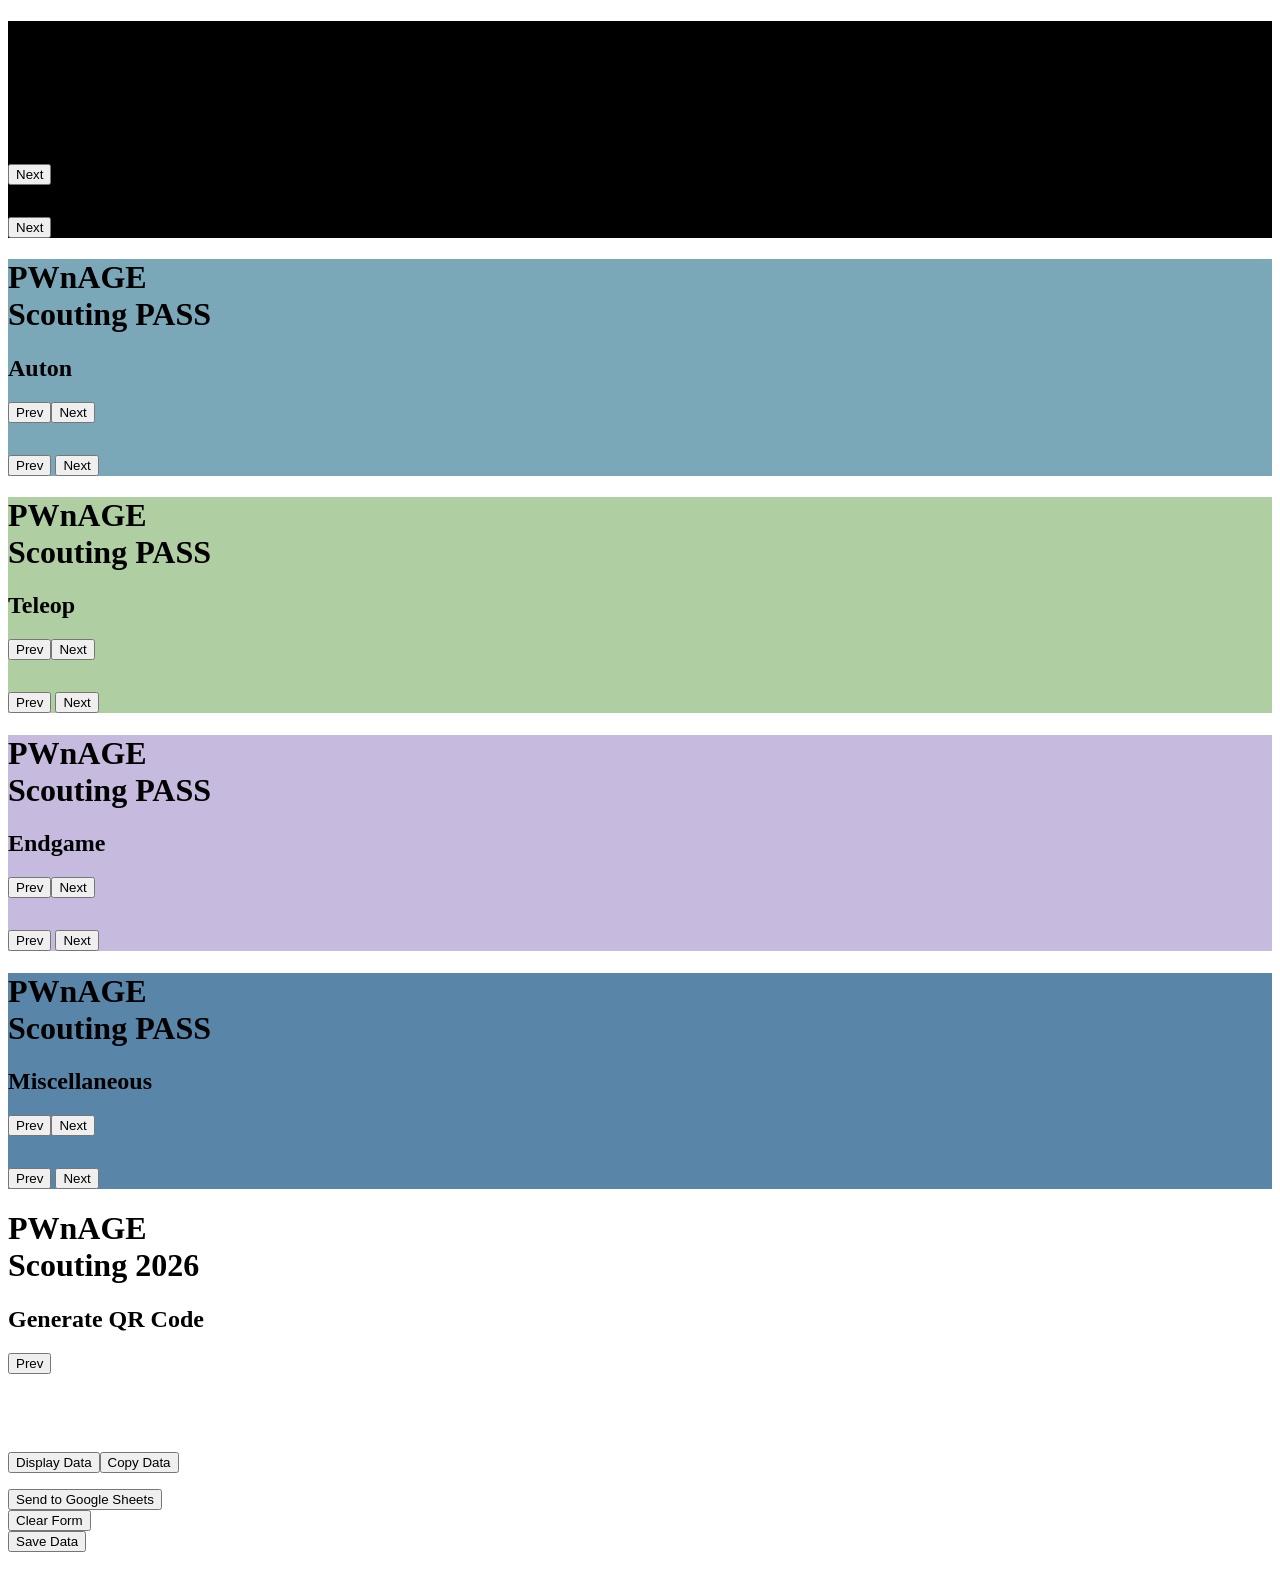
==== index.html @ b9af52ae "Add button for save" ====
<!DOCTYPE html>
<html>
	<head>
		<meta name="viewport" content="width=device-width, initial-scale=1.0, user-scalable=0, maximum-scale=1.0">
		<title>Scouting PASS</title>
		<link rel="shortcut icon" href="favicon.ico">
		<link rel="icon" sizes="16x16 32x32 64x64" href="favicon.ico">
		<script src="resources/js/easy.qrcode.min.js"></script>
		<script src="resources/js/TBAInterface.js"></script>
		<script src="resources/js/googleSheets.js"></script>
		<script src="resources/js/scoutingPASS.js"></script>
		<script src="2026/rebuilt_config.js"></script>
		<link rel="stylesheet" href="resources/css/scoutingPASS.css">
	</head>

	<body>
		<form id="scoutingForm" onsubmit="return false" name="scoutingForm">
			<div id="main-panel-holder">
				<div id="prematch" class="main-panel" style="background-color: black;">
					<h1 id="prematchHeader1" class="page_title"><span class="odd">P</span><span class="even">W</span><span class="odd">N</span><span class="even">A</span><span class="odd">G</span><span class="even">E</span><br>Scouting PASS</h1>
					<h2 id="prematchHeader2">pre-match</h2>
					<p class="match-label"><input type="button" value="Next" id="nextButton1" onclick="swipePage(1)"></p>
					<table id="prematch_table" style="font: Roboto">
					<!-- ###PRE-MATCH-COMPONENTS###-->
					</table>
					<p class="match-label"><input type="button" value="Next" id="nextButton2" onclick="swipePage(1)"></p>
				</div>

				<div id="auton" class="main-panel" style="background-color: rgb(123, 168, 184);">
					<h1 id="autonHeader1" class="page_title"><span class="odd">P</span><span class="even">W</span><span class="odd">n</span><span class="even">A</span><span class="odd">G</span><span class="even">E</span><br>Scouting PASS</h1>
					<h2 id="autonHeader2">Auton</h2>
					<p class="match-label"><input type="button" value="Prev" id="prevButton1" onclick="swipePage(-1)"><input type="button" value="Next" id="nextButton3" onclick="swipePage(1)"></p>
					<table id="auton_table">
					<!-- ###AUTON-COMPONENTS###-->
					</table>
					<p class="match-label"><input type="button" value="Prev" id="prevButton2" onclick="swipePage(-1)"> <input type="button" value="Next" id="nextButton4" onclick="swipePage(1)"></p>
				</div>

				<div id="teleop" class="main-panel" style="background-color: rgb(175, 207, 163);">
					<h1 id="teleopHeader1" class="page_title"><span class="odd">P</span><span class="even">W</span><span class="odd">n</span><span class="even">A</span><span class="odd">G</span><span class="even">E</span><br>Scouting PASS</h1>
					<h2 id="teleopHeader2" >Teleop</h2>
					<p class="match-label"><input type="button" value="Prev" id="prevButton3" onclick="swipePage(-1)"><input type="button" value="Next" id="nextButton5" onclick="swipePage(1)"></p>
					<table id="teleop_table">
						<!-- ###TELEOP-COMPONENTS###-->
					</table>
					<p class="match-label"><input type="button" value="Prev" id="prevButton4" onclick="swipePage(-1)"> <input type="button" value="Next" id="nextButton6" onclick="swipePage(1)"></p>
				</div>

				<div id="endgame" class="main-panel" style="background-color: rgb(198, 186, 222);">
					<h1 id="endgameHeader1" class="page_title"><span class="odd">P</span><span class="even">W</span><span class="odd">n</span><span class="even">A</span><span class="odd">G</span><span class="even">E</span><br>Scouting PASS</h1>
					<h2 id="endgameHeader2">Endgame</h2>
					<p class="match-label"><input type="button" value="Prev" id="prevButton5" onclick="swipePage(-1)"><input type="button" value="Next" id="nextButton7" onclick="swipePage(1)"></p>
					<table id="endgame_table">
						<!-- ###ENDGAME-COMPONENTS###-->
					</table>
					<p class="match-label"><input type="button" value="Prev" id="prevButton6" onclick="swipePage(-1)"> <input type="button" value="Next" id="nextButton8" onclick="swipePage(1)"></p>
				</div>

				<div id="post-match" class="main-panel" style="background-color: rgb(89, 134, 168);">
					<h1 id="postmatchHeader" class="page_title"><span class="odd">P</span><span class="even">W</span><span class="odd">n</span><span class="even">A</span><span class="odd">G</span><span class="even">E</span><br>Scouting PASS</h1>
					<h2>Miscellaneous</h2>
					<p class="match-label"><input type="button" value="Prev" id="prevButton7" onclick="swipePage(-1)"><input type="button" value="Next" id="nextButton9" onclick="swipePage(1)"></p>
					<table id="postmatch_table">
						<!-- ###POST-MATCH-COMPONENTS###-->
					</table>
					<p class="match-label"><input type="button" value="Prev" id="prevButton8" onclick="swipePage(-1)"> <input type="button" value="Next" id="nextButton10" onclick="swipePage(1)"></p>
				</div>

				<div id="qr-code" class="main-panel" style="background-color: white;">
					<h1 id="qrHeader1" class="page_title"><span class="odd">P</span><span class="even">W</span><span class="odd">n</span><span class="even">A</span><span class="odd">G</span><span class="even">E</span><br>Scouting 2026</h1>
					<h2 id="qrHeader2">Generate QR Code</h2>
					<p class="match-label"><input type="button" value="Prev" id="prevButton9" onclick="swipePage(-1)"></p>
					<p id="qr-info"><span id="display_qr-info" style="border: none; text-align: center;"></span></p>
					<script>
    					window.goatcounter = { path: function(p) { return location.host + p }}
					</script>
					<script data-goatcounter="https://scoutingpass.goatcounter.com/count" async src="//gc.zgo.at/count.js"></script>
					<table id="qr-table"><tr><td width="5%">&nbsp;</td><td width="90%">
						<div id="qrcode" style="text-align:center">
							<script>
						// Create QRCode Object
								qr = new QRCode(document.getElementById("qrcode"), options)
					</script>
					</div>
				</td><td width="5%">&nbsp;</td></tr>
				<tr><td width="5%">&nbsp;</td><td width="90%">
					<div>
						<p id="data" style="text-align:center"></p>
					</div>
				</td><td width="5%">&nbsp;</td></tr>
			</table>
					<p></p>
					<p class="match-label"><input type="button" value="Display Data" id="displayButton" onclick="displayData()"><input type="button" value="Copy Data" id="copyButton" onclick="copyData()"></p>
					<div id="submitButton">
						<button id="submit" type="submit" class="submitForm">Send to Google Sheets</button>
					</div>
					<div id="clearButton">
						<button type="button" class="clearForm" onclick="clearForm()">Clear Form</button>
					</div>
					<div id="savebutton">
						<button type="button" class="savedata" onclick="savedata()">Save Data</button>
					</div>
					<br>
				</div>
			</div>
		</form>
	</body>
</html>
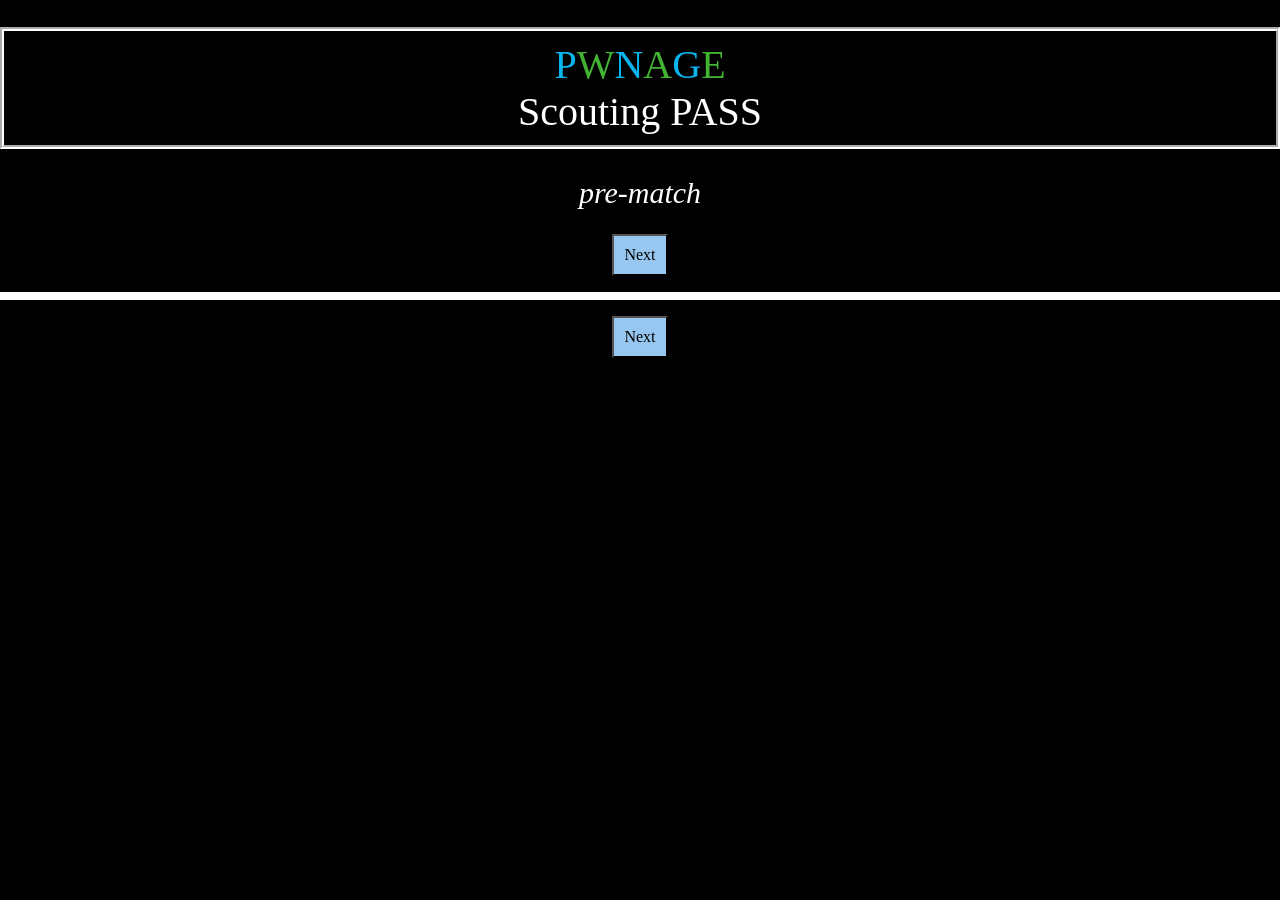
==== commit 4653ef8b: "delete data after download" ====
--- a/index.html
+++ b/index.html
@@ -7,6 +7,7 @@
 		<link rel="icon" sizes="16x16 32x32 64x64" href="favicon.ico">
 		<script src="resources/js/easy.qrcode.min.js"></script>
 		<script src="resources/js/TBAInterface.js"></script>
+		<script src="resources/js/saveData.js"></script>
 		<script src="resources/js/googleSheets.js"></script>
 		<script src="resources/js/scoutingPASS.js"></script>
 		<script src="2026/rebuilt_config.js"></script>
@@ -97,8 +98,9 @@
 					<div id="clearButton">
 						<button type="button" class="clearForm" onclick="clearForm()">Clear Form</button>
 					</div>
-					<div id="savebutton">
-						<button type="button" class="savedata" onclick="savedata()">Save Data</button>
+					<div id="scoutingdata">
+						<button type="button" class="savebutton" onclick="saveLocalData()">Save Data</button>
+						<button type="button" class="downloadButton" onclick="downloadLocalStorage()">Download Data</button>
 					</div>
 					<br>
 				</div>
--- a/resources/css/scoutingPASS.css
+++ b/resources/css/scoutingPASS.css
@@ -0,0 +1,246 @@
+@font-face {
+    font-family: 'Alexis';
+    font-style: normal;
+    font-weight: normal;
+    src: local('Alexis'), url('../fonts/alex.woff') format('woff');
+    src: url("../fonts/alexisv3.ttf") format('truetype');
+}
+
+html, body{
+    height: 100%;
+    width: 100%;
+    margin: 0;
+    padding: 0;
+    color: white;
+    background-color: black;
+}
+
+#prematch_table, #postmatch_table {
+
+    font-family : -apple-system, BlinkMacSystemFont, Roboto, Oxygen, Ubuntu, Cantarell, 'Open Sans', 'Helvetica Neue', sans-serif !important;
+    text-align: center;
+    color: white;
+    font-size: 13px;
+    font-style: bold;
+    letter-spacing: 1px;
+    border-width: 4px;
+    border-color: white;
+}
+
+#auton_table, #endgame_table, #teleop_table {
+    font-family : -apple-system, BlinkMacSystemFont, Roboto, Oxygen, Ubuntu, Cantarell, 'Open Sans', 'Helvetica Neue', sans-serif !important;
+    color: black;
+    font-size: 13px;
+    font-style: bold;
+    letter-spacing: 1px;
+    border-width: 4px;
+    border-color: black;
+}
+
+.button {
+    font-family: Alexis;
+    font-size: 16px;
+}
+
+#autonHeader, #endgameHeader, #teleopHeader1, #teleopHeader2{
+    color: black;
+    border-color: black;
+    border-width: 4px;
+}
+
+#postmatchHeader{
+    border-width: 4px;
+    border-color: white;
+}
+
+#prematchHeader1, #prematchHeader2{
+    color: white;
+    border-color: white;
+    border-width: 4px;
+}
+
+#qrHeader1, #qrHeader2 {
+    color: black;
+}
+
+.field-image {
+    margin: 2vw;
+}
+
+.field-image-src{
+    background-position: center;
+    border: 1px solid;
+}
+
+.main-panel{
+    display: none;
+    height: 100%;
+    min-height: 100%;
+    width: 100vw;
+    position: absolute;
+    left: 0;
+    top: 0;
+    color: white;
+    background-color: black;
+    font-family : -apple-system, BlinkMacSystemFont, Roboto, Oxygen, Ubuntu, Cantarell, 'Open Sans', 'Helvetica Neue', sans-serif !important;
+    text-align: justify;
+}
+
+#prematch{
+    display: table;
+}
+
+#auton{
+}
+
+#teleop{
+}
+
+#endgame{
+}
+
+#postmatch{
+}
+
+#qr-code{
+  text-align: center;
+  color: black;
+}
+
+h1{
+    font-family: Alexis;
+    text-align: center;
+    border-style: groove;
+    border-color: white;
+    border-width: 2px;
+    font-size: 40px;
+    padding: 10px;
+    font-weight: 350;
+}
+
+#page2, #page4 {
+    color: black;
+}
+
+h2{
+    font-family: Alexis;
+    text-align: center;
+    font-size: 30px;
+    font-weight: 300;
+    font-style: italic;
+}
+
+.match-label{
+    text-align: center;
+}
+
+.half-button-l{
+    width: 48%;
+    margin: 1vw;
+    height: 100%;
+    font: roboto;
+}
+
+.half-button-r{
+    flex-grow: 1;
+    height: 100%;
+    width: 48%;
+    margin: 1vw;
+    font: roboto;
+}
+
+.half-button-container{
+    display: flex;
+}
+
+#nextButton1, #nextButton2, #nextButton9, #nextButton10, .clearForm, .submitForm, #displayButton, #copyButton, .savebutton, .downloadButton {
+    font-family: Alexis;
+    padding: 10px;
+    background-color: rgb(151, 199, 240);
+    text-decoration: none;
+    display: inline-block;
+}
+
+#nextButton3, #nextButton4, #nextButton5, #nextButton6, #nextButton7, #nextButton8 {
+    font-family: Alexis;
+    background-color: black;
+    padding: 10px;
+    color: white;
+}
+
+.undoButton, .flipButton {
+    font-family: Alexis;
+    background-color: black;
+    padding: 10px;
+    color: white;
+    margin-left: 20px;
+}
+
+#prevButton7, #prevButton8, #prevButton9{
+    font-family: Alexis;
+    background-color: rgb(151, 199, 240);
+    padding: 10px;
+}
+
+#prevButton1, #prevButton2, #prevButton3, #prevButton4, #prevButton5, #prevButton6{
+    font-family: Alexis;
+    background-color: black;
+    padding: 10px;
+    color: white;
+
+}
+
+#prematch_table{
+    font: Alexis;
+    text-align: center;
+}
+
+
+h1 .odd {
+    font-family: Alexis;
+    text-align: center;
+    color: #0AB4EC;
+}
+
+h1 .even {
+    font-family: Alexis;
+    text-align: center;
+    color: #42B333;
+}
+
+table {
+    border: 1px solid black;
+    width: 100%;
+}
+
+td {
+    padding: 10px 4px;
+}
+
+input {
+    font-size: 16px;
+    font: roboto;
+    color: black;
+    background-color: white;
+}
+
+.title {
+    width: "50%";
+    text-align: right;
+}
+
+.field {
+    width: "50%";
+    text-align: left;
+}
+
+#qr-table {
+    text-align: center;
+    color: black;
+    background-color: white;
+}
+
+#data {
+    font-family:'Lucida Console', 'monospace';
+    text-align: justify;
+}
